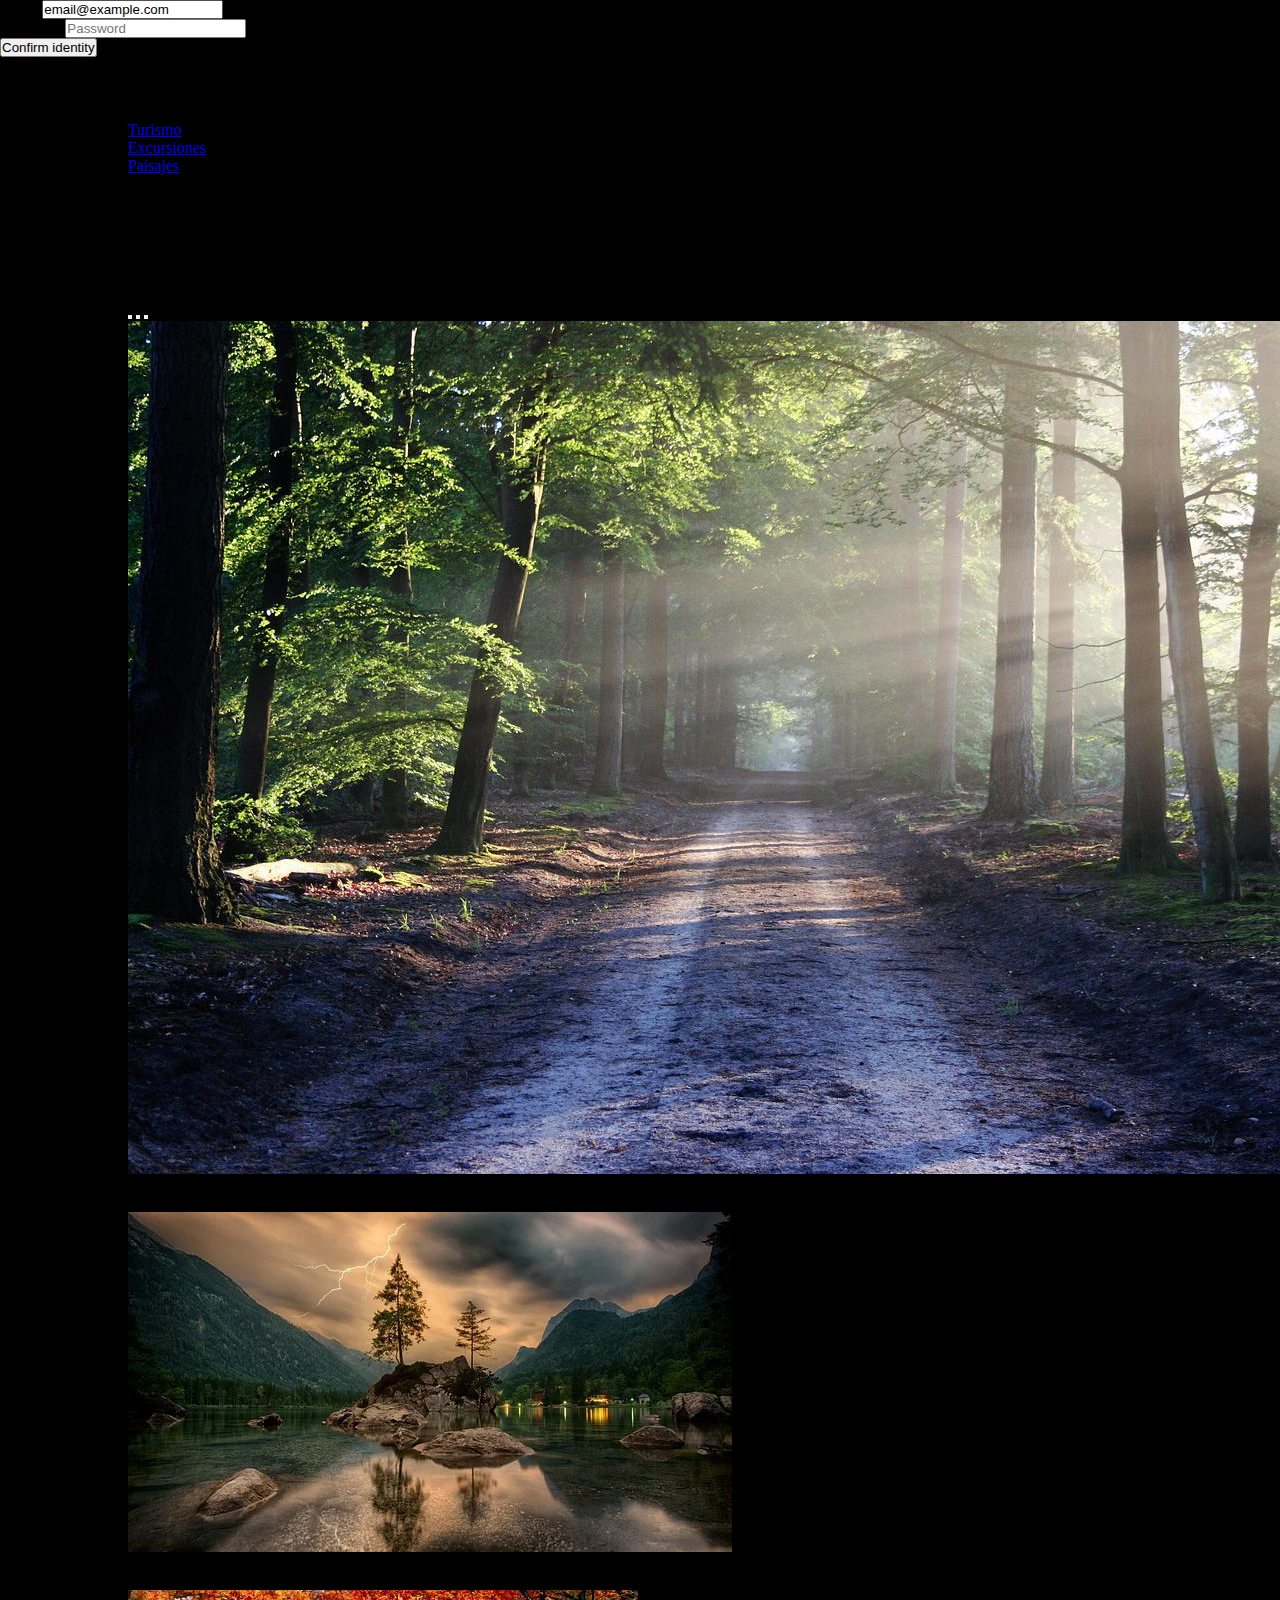
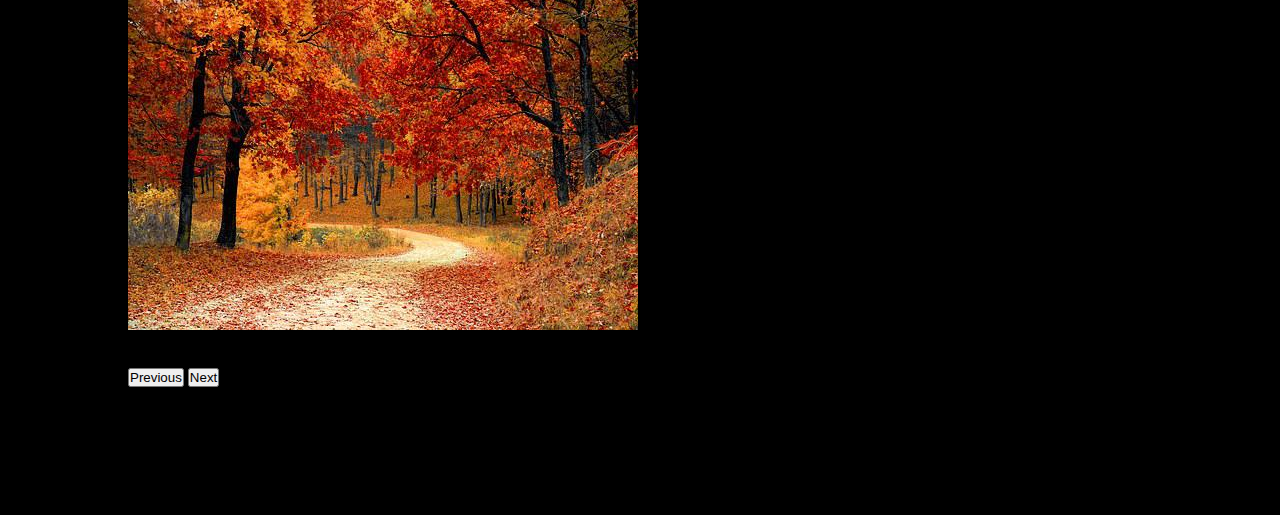
==== boostrap.html @ d8596403 "finalizo primera etapa del maqueteado con boostrap" ====
<!doctype html>
<html lang="en">
  <head>
    <link rel="stylesheet" href="estilos.css">
    <meta charset="utf-8">
    <meta name="viewport" content="width=device-width, initial-scale=1">
    <title>Bootstrap demo</title>
    <link href="https://cdn.jsdelivr.net/npm/bootstrap@5.2.0-beta1/dist/css/bootstrap.min.css" rel="stylesheet" integrity="sha384-0evHe/X+R7YkIZDRvuzKMRqM+OrBnVFBL6DOitfPri4tjfHxaWutUpFmBp4vmVor" crossorigin="anonymous">
  </head>
  <body class="intro">
    <form class="row g-3">
      <div class="col-auto">
        <label for="staticEmail2" class="visually-hidden">Email</label>
        <input type="text" readonly class="form-control-plaintext" id="staticEmail2" value="email@example.com">
      </div>
      <div class="col-auto">
        <label for="inputPassword2" class="visually-hidden">Password</label>
        <input type="password" class="form-control" id="inputPassword2" placeholder="Password">
      </div>
      <div class="col-auto">
        <button type="submit" class="btn btn-primary mb-3">Confirm identity</button>
      </div>
    </form>
    <header class="intro-dos">
        <ul class="nav nav-pills">
            <li class="nav-item">
              <a class="nav-link active" aria-current="page" href="#">Turismo</a>
            </li>
            <li class="nav-item">
              <a class="nav-link" href="#">Excursiones</a>
            </li>
            <li class="nav-item">
              <a class="nav-link" href="#">Paisajes</a>
            </li>
        </ul>
    </header>
    <section class="section__boot">
        <div id="carouselExampleCaptions" class="carousel slide" data-bs-ride="false">
            <div class="carousel-indicators">
              <button type="button" data-bs-target="#carouselExampleCaptions" data-bs-slide-to="0" class="active" aria-current="true" aria-label="Slide 1"></button>
              <button type="button" data-bs-target="#carouselExampleCaptions" data-bs-slide-to="1" aria-label="Slide 2"></button>
              <button type="button" data-bs-target="#carouselExampleCaptions" data-bs-slide-to="2" aria-label="Slide 3"></button>
            </div>
            <div class="carousel-inner">
              <div class="carousel-item active">
                <img src="boostrap/bosque.jpg" class="d-block w-100" alt="bosque">
                <div class="carousel-caption d-none d-md-block">
                  <h5>Bosque Nativo del Peru</h5>
                  <p>Peru-Lima</p>
                </div>
              </div>
              <div class="carousel-item">
                <img src="boostrap/laguna.webp" class="d-block w-100" alt="laguna">
                <div class="carousel-caption d-none d-md-block">
                  <h5>Laguna isla de pascuas</h5>
                  <p>Chile-Amererica del norte</p>
                </div>
              </div>
              <div class="carousel-item">
                <img src="boostrap/otono.jpg" class="d-block w-100" alt="otono">
                <div class="carousel-caption d-none d-md-block">
                  <h5>Bosque de canada</h5>
                  <p>Pasaje the road island </p>
                </div>
              </div>
            </div>
            <button class="carousel-control-prev" type="button" data-bs-target="#carouselExampleCaptions" data-bs-slide="prev">
              <span class="carousel-control-prev-icon" aria-hidden="true"></span>
              <span class="visually-hidden">Previous</span>
            </button>
            <button class="carousel-control-next" type="button" data-bs-target="#carouselExampleCaptions" data-bs-slide="next">
              <span class="carousel-control-next-icon" aria-hidden="true"></span>
              <span class="visually-hidden">Next</span>
            </button>
          </div>
    </section>






    <script src="https://cdn.jsdelivr.net/npm/bootstrap@5.2.0-beta1/dist/js/bootstrap.bundle.min.js" integrity="sha384-pprn3073KE6tl6bjs2QrFaJGz5/SUsLqktiwsUTF55Jfv3qYSDhgCecCxMW52nD2" crossorigin="anonymous"></script>
  </body>
</html>
---- estilos.css ----
/* color coral:#ff7f50*/
/* color de fuente :rosa:#DC143C*/
/* color dark salmon:#E9967A*/
/*color rosa viejo:#FFB6C1*/
/*#708090 */
@import url('https://fonts.googleapis.com/css2?family=Alfa+Slab+One&display=swap');

*{
    margin:0%;
    padding: 0%;
}
/* agregamos fondo color rosa a toda la pagina*/
.body__index{
    background-color: burlywood;
    

   
}
/* cabecera es la clase de heart donde le asigamos un color,ancho, alto,distancia entre los elementos*/
.cabecera{
   background-image: url(multimedia/imagenes/otno.jpg!d);
    width:100%;
    height: 250px;
    border: solid black 1px;
    object-fit: cover;
}
.inicio:hover{
    font-size: 30px;
    
}


/*logo le vamos a asignar un ancho(width)un padding left(ditancia desde la izquierda,y altura(heigt)*/
.logo{
    width:20%;
    padding:0 auto;
    height:95%;
    border: solid black 1px;
    margin-left: 7%;
    
}
/* vamos a designar a la lista del navegador, estilos"list-style(sacar subrayado e item) tipografia(font-family)y tamagno de la letra( font-weight*/
.buscador{
     border: solid black 1px;
     background-color:rgba(218, 99, 56, 0.779);
     margin-left: 5;
     margin-top:0.7%
}
.navegador__index{
    display: flex;
    flex-direction: row;
    justify-content: space-around;
    height: 40px;
}
.buscador li {
    display: flex;
    flex-direction: row;
    list-style: none;
    text-decoration: none;
    font-weight:600;
}
.buscador ul{
     text-align:left;
     padding-top: 2%;
    }
/* siempre poner el padre que seria buscador + la etiqueta que vamos a cambiar en este caso la lista (li)*/
/* a la letra le designamos colo,sacarle el subrayado, tipografia, tamano y grosor*/
 .buscador li a{
    color: black;
    text-decoration: none;
    font-family: 'Segoe UI', Tahoma, Geneva, Verdana, sans-serif;
    font-size:20px;
}
.sub__index{
    color:black;
    font-size: 40px; 
    font-family:sans-serif;
    height: auto;
    padding-top: 15%;
    padding-left: 28%;
    padding-bottom: 2%;
    font-weight:400;
    
}

h2{
    color:black;
    font-size: 40px; 
    font-family:sans-serif;
    height: auto;
    padding-top: 15%;
    padding-left: 28%;
    padding-bottom: 2%;
    font-weight:400;
   
}
.video{
 border:solid black 1px;
}
.videomo{
    padding-left: 30%;
}
section .videomo{
    display: inline;
    margin: 10px;
    height: 125px;
    padding: 0px;
    margin-top: 10px;
    padding-left: 2%;
}
/*modificar los link dandole color tipografia ,tamanos y posiscion*/
.boton .segundo{
    padding-left: 88%;
    color: black;
    text-decoration: none;
}
.parrafo{
    color:black;
    width: 100%;
    padding-top: 2%;
    font-size: 20px;
    margin-left: 0.5%;
}
.galeria{ 
    height: auto;
    width: 100%;
    padding-bottom: 5%;
    padding-top: 5%;
    padding-left: 5%;
}
.galeria .foto img{
    margin: 20px;
    height:250px;
    padding: 0px;
    border:solid black 2px;
    margin-top: 10px;
    display:inline;
}
.segundo{
    color: black;
    text-decoration:none;
    padding-top: 2%;
    padding-left: 10%;

}
.foto a{
    padding-top: 2%;
    padding-bottom: 5%;
    padding-left:3%;
}
.sociales{
    padding-top: 30%;
}
.sociales a{
    color:black;
    text-decoration: none;
    font-size: 20px;
    font-family: Impact, Haettenschweiler, 'Arial Narrow Bold', sans-serif;
    display: block;
    margin-top:0.5%;
    padding-left: 3%;
    
}
.subir{
    padding-top: 5%;
    padding-left: 80%;
}
.subir.segundo a{
    padding-top: 10%;
    padding-right: 50%;
}
/* modificacion HTML Carrera*/

.fondo_blanco{
    background-color: antiquewhite;
}
.logo__contacto{
        width:180px;
        padding:0 auto;
        height:200px;
        border: 2px black solid;
        margin-left: 5%;
        margin-top: 2%;
}
.sociales__carrera {
    display: flex;
    flex-direction: column;
    font-size: 15px;
    font-family: Impact, Haettenschweiler, 'Arial Narrow Bold', sans-serif;
    height:14%;
    width: 17%;
    background-color: indianred;
    margin-left: 80%;
    position: absolute ;
    top: 20%;
    border: 2px black solid;
  
}
.sociales__carrera a{
    text-decoration: none;
    color: white;
    font-family: sans-serif;
    padding-top: 3%;
    height: 10%;
    margin: 2%;
 
   
}
.buscador__contacto{
    padding-left: 10%;
    padding-top: 0%;
    border:black 2px solid;
    margin-top: 1.5%;
    background-color: coral;
}
   
.buscador__contacto li {
    list-style: none;
    display: inline-block;
    text-decoration: none;
    font-weight:700;
    padding: 5px 50px;
  
    }
.buscador__contacto li a{
    color: black;
    text-decoration: none;
    font-family: 'Segoe UI', Tahoma, Geneva, Verdana, sans-serif;
    font-size:20px;
   
}
/* titulos*/
h1{
    display: flex;
    justify-content: center;
    margin-top: 6%;
    color:rgba(0, 0, 0, 0.758);
    font-size: 40px; 
    font-family: 'Alfa Slab One', cursive;
    height: 5%;
    width:100%;
    font-weight:400;
   
    
}
/* cerramos con un borde blanco para poder modificar a gusto  y mover*/
h2 {
    color:black;
    font-size: 30px;
    font-family:Arial, Helvetica, sans-serif ;
    list-style: none;
    padding-top:3%;
}
.video__carrera{
    border: solid #191970 2px;
    margin-top:1%;
    margin-left: 25%;
    
    
}
.texto__contacto{
    color:black;
    padding-left: 5%;
    padding-top: 2%;
    font-size: 20px;

}
.carrera{
  padding-top: 0%;
}
/*aplicamos flex al html SERVICIOOOOOOOOOOOOOOOOOOOOOOOOOO*/
.buscador__contacto__servicio{
    padding-left: 10%;
    padding:0.5%;
    border: 2px black solid;
    margin-top: 0.5%;
    width: 100%;
    
}
.buscador__contacto__servicio li {
    list-style: none;
    display: inline-block;
    text-decoration: none;
    font-weight:700;
    padding: 5px 50px;
  
    }
.buscador__contacto__servicio li a{
    color: black;
    text-decoration: none;
    font-family: 'Segoe UI', Tahoma, Geneva, Verdana, sans-serif;
    font-size:20px;
}
.titulo{
    height: 40vh;
    width: 60vh;
    object-fit: cover;
    padding: 0;
    border: 2px black solid;
    margin: 5%;
}


.titulo__flex{
    display: flex;
    flex-direction: column;
    flex-wrap: nowrap;
    height: 250vh;
    justify-content: space-evenly;
    width: 100%;
    margin-top:4%;
    background-image: url(multimedia/imagenes/celeste.jfif);
    border: black solid 1px;
} 
.titulo__card{
    display: flex;
    flex-direction: row;
    align-items: center;
    justify-content: space-between;
    margin-right: 10%;
    
}
.titulo__card2{
    display: flex;
    flex-direction: row-reverse;
    justify-content: space-between;
    margin-left: 2%;
    align-items: center;
}

.parrafo__servicio{
    font-size: 20px;
    font-weight: 400;
    font-family: sans-serif;
}
.subtitulo{
    font-size: 40px;
    padding: 5px;
    padding-left: 5%;
    margin-bottom: 3%;
    width:100%;
    height: 3%;
}
    
.box{
    padding-right: 20%;
    padding-left: 15%;
    color: black;
   
}
.boxes{
    text-decoration: none;
    color: black;
    font-size: 20px;
    font-family: sans-serif;
}
/* empezamos a trabajar en la pagina html de galeria*/
.body__galeria{
    background-image: url(multimedia/imagenes/fondo\ de\ oficina\ \ hd.jpg);
    height:100%;
    width: 100%;
    padding-bottom: 20%;
    background-position: center;
    background-size: cover;
}
    
.header__galeria{
    width: 100%;
    border: 2px double pink;
    background-color:#D7DBDD ;
    height: 50%;
    border: white solid 3px;


}
.sociales__galeria {
    display: flex;
    flex-direction: column;
    font-size: 15px;
    font-family: Impact, Haettenschweiler, 'Arial Narrow Bold', sans-serif;
    height:30%;
    margin-left: 80%;
    align-items: flex-start;
    position:absolute ;
    top: 20%;
}
.sociales__galeria a{
    text-decoration: none;
    color: black;
    font-family: sans-serif;
    padding-top: 3%;
    height: 10%;
}
.logo__galeria{
    width:20%;
    height: 80%;
    margin-bottom:3%;
}
.buscador__galeria ul {
    display: flex;
    flex-direction: row;
    list-style: none;
    justify-content:space-evenly;
    border: solid antiquewhite 5px;
    padding: 3%;
    margin:0 auto;
    background-color:rgba(0, 0, 255, 0.051);
   

   
}
.buscador__galeria a{
    text-decoration: none;
    list-style: none;
    color: black;
    font-size: 20px;
    font-family: sans-serif;
   
   
}
.primera{
    display: flex;
    flex-direction: row;
    justify-content: space-evenly;
    padding: 40px;
    flex-wrap: wrap;
   
}
.imagenes__galeria img{
    border: solid 2px white;
    height: 200px;
    width: 250px;
    margin: 4%;
    object-fit: cover;
}



/*APLICAMOS GRID AL HTML CURSOS*/
.contenedor__cursos{
    display: grid;
    border:white solid 2px;
    grid-template-rows: 150px 150px 150px 150px 150px;
    grid-template-columns: 1fr 1fr 1fr 1fr;
    
}


.cursos__itemuno{
    grid-row-start: 1;
    grid-row-end: 3;
    grid-column-start: 1;
    grid-column-end: 3;
    border: #191970 solid 2px;
    background-color:black;
    color: white;
    font-size: 20px;
    font-family: sans-serif;
}
.cursos__itemuno iframe{
    height: 90%;
    width: 100%;
}
.cursos__itemdos{
    grid-row-start: 1;
    grid-row-end: 5;
    border: white solid 1px;
    background-color: crimson;
    color: white;
    font-size: 20px;
    font-family: sans-serif;
    font-weight: 400;


}
.cursos__itemtres{
    border: #191970 solid 2px;
    grid-column-start:1 ;
    grid-column-end: 3;
    grid-row-start:3;
    grid-row-end: 5;
    background-color: darksalmon;
    color: white;
    font-size: 20px;
    font-family: sans-serif;
    font-weight: 400;
    
}
.cursos__itemtres img{
    width:100%;
    height:100%;
    border: white solid 2px;
    
  
   
  
}
.cursos__itemcuatro{
    border: #191970 solid 2px;
   
    background-color: darkturquoise;
    color: white;
    font-size: 20px;
    font-family: sans-serif;
    font-weight: 400;
}

/*PAGINA HTML GRID ALTERNATIVA PARA PRACTICA*/
/*palabra product---banner--footer*/


.aplicando__grid{
    display: grid;
    gap: 3px;
    grid-template-columns: 250px 250px 250px 250px  250px;
    grid-template-rows: 250px 250px 250px 250px 250px ;
    background-color: white;
    margin: 0.1%;
}
.item{
    border:rgba(8, 87, 109, 0.393) solid 3px;
    background-image: url(multimedia/imagenes/cartel.jpg);
    background-repeat:round s;
    object-fit: cover;
    grid-column-start: 1;
    grid-column-end: 6;
    grid-row-start:4 ;
    grid-row-end:5 ;
    
}
.cursos{
    grid-column-start: 1;
    grid-column-end:3;
    grid-row-start: 2;
    grid-row-end: 3;
    border:white solid 2px;
    background-image: url(multimedia/imagenes/reclutamiento.webp);
    padding: 10%;
}
.detalle{
    grid-column-start:3 ;
    grid-column-end:6 ;
    grid-row-start:2 ;
    grid-row-end:3 ;
    border:white solid 2px;
    background-image: url(multimedia/imagenes/couseling.webp);
    background-size: cover;

}


.catedra{
    grid-column-start: 3;
    grid-column-end: 5;
    grid-row-start:3 ;
    grid-row-end:4 ;
    background-color: palevioletred;
    color: blanchedalmond;
    padding: 5%;
    font-size: 30px;
    font-weight: 400;
  
}
/* AGREGAMOS ANIMACION AL PARRAFO*/
.animacion{
    grid-column-end:  1;
    grid-column-start: 6;
    grid-row-start:1 ;
    grid-row-end:2 ;
    border:double white 2px;
}
.animacion{
    background-color: cadetblue;
    font-size:0;
    padding: 4%;
    color:white;
}
.animacion span{
    animation:  move 3s ease-in-out infinite;
    font-size: 5rem;
    display: inline-block;

}

@keyframes move {
    0%{
        transform: translate(-20%,0);
    }
    50%{
        text-shadow: 0 25px 50px black;
    }
    100%{
    transform: translate(50%, 0);
    }

}



.final{
    grid-column-start:1 ;
    grid-column-end: 3;
    grid-row-start:3 ;
    grid-row-end:4;
    border:white solid 3px;
    background-image: url(multimedia/imagenes/coaching.jpg);
    background-size: cover;
}

.dos{
    grid-column-start:5 ;
    grid-column-end: 6;
    grid-row-start:3 ;
    grid-row-end:4;
    border: grey solid 3px;
    background-size: cover;
    background-image: url(multimedia/imagenes/recurso3\ footer.jfif);
}
/*agregamos parametros para responsive de mobile tablet y destok*/
@media only screen and (max-width:480px){
 body{
        background-color:blue;
    }
.magic{
    padding: 12px;
    
}
}
@media only screen and (min-width:481px) and (max-width:960px){
    body{
        background-color:black;
    }
}
@media only screen and (min-width:961px){
    body{
        background-color: white;
    }
}
/*comenzando a usar la herramienta BOOSTRAP*/
.intro{
    background-color: black;
  
}

.section__boot{
    width: 100%;
    height: 100%;
    padding: 10%;
    border:grey
}
.intro-dos{
    padding-top: 5%;
    padding-left: 10%;
}
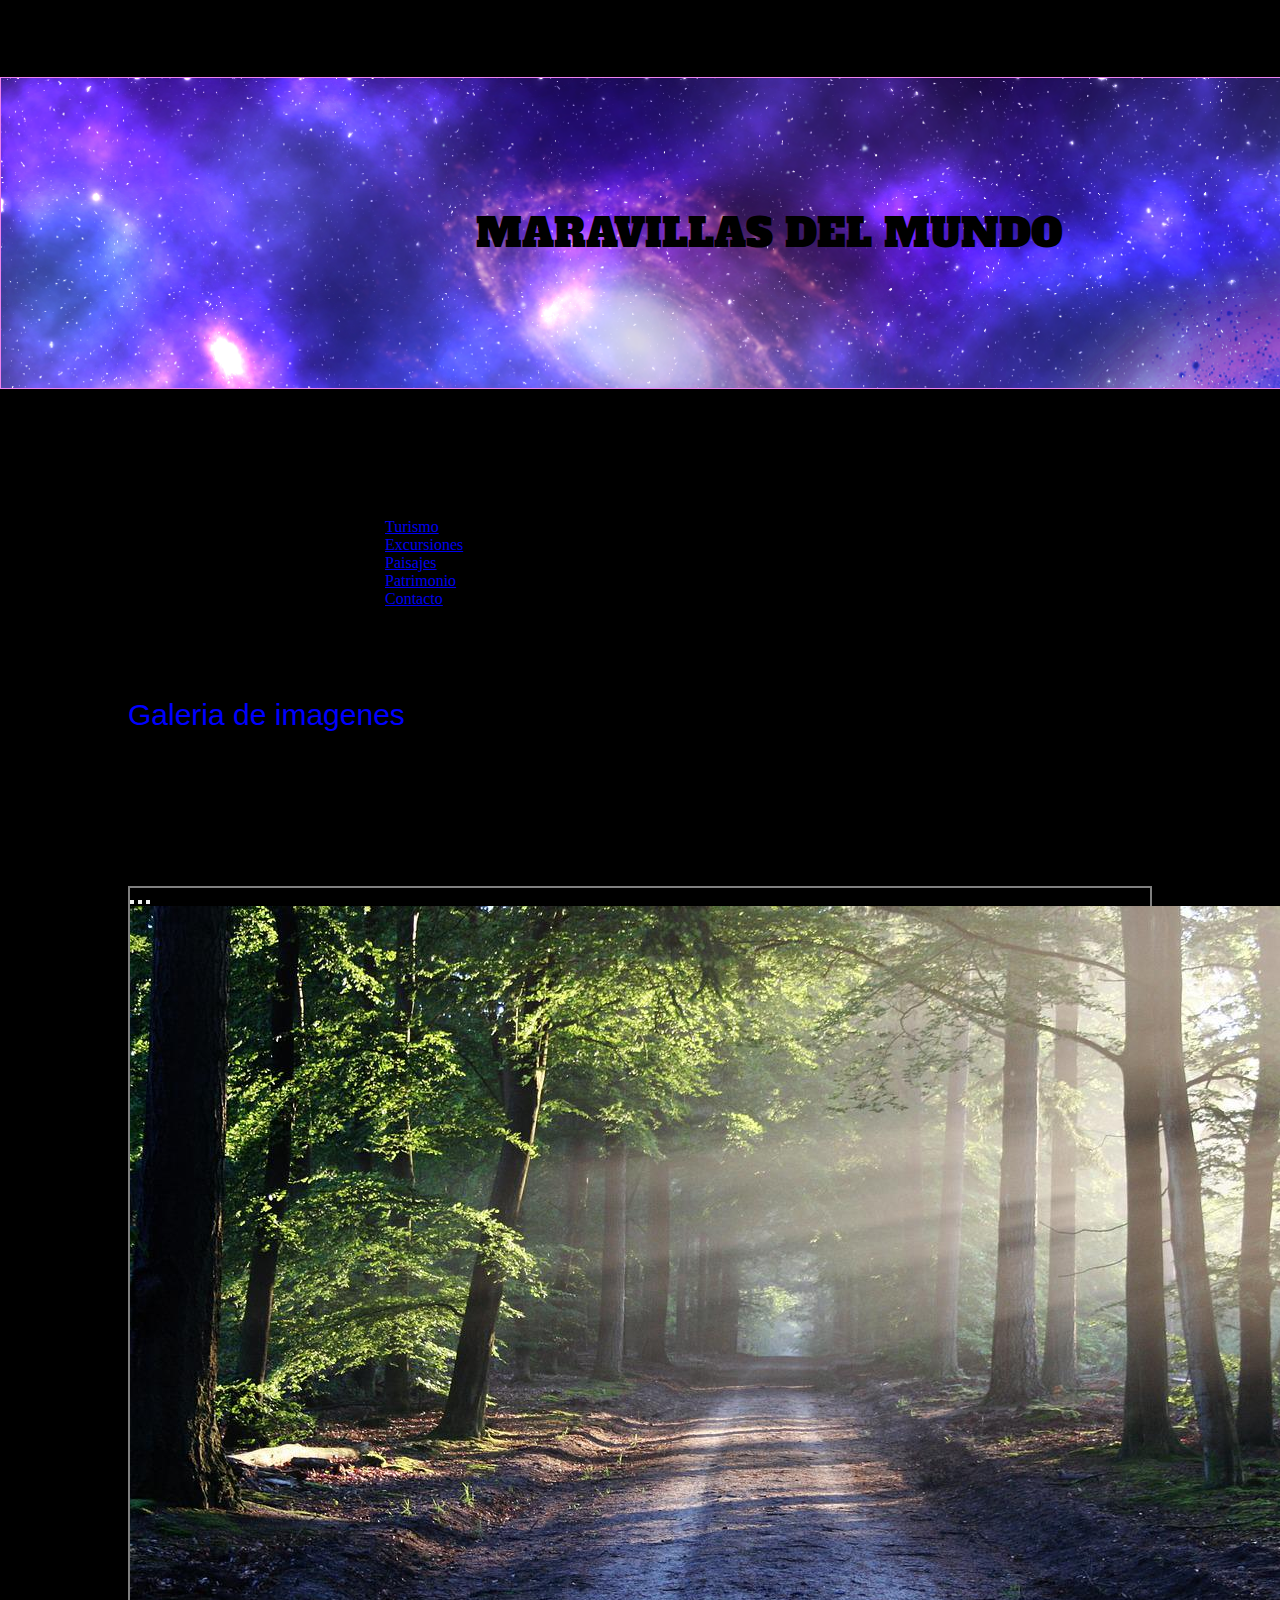
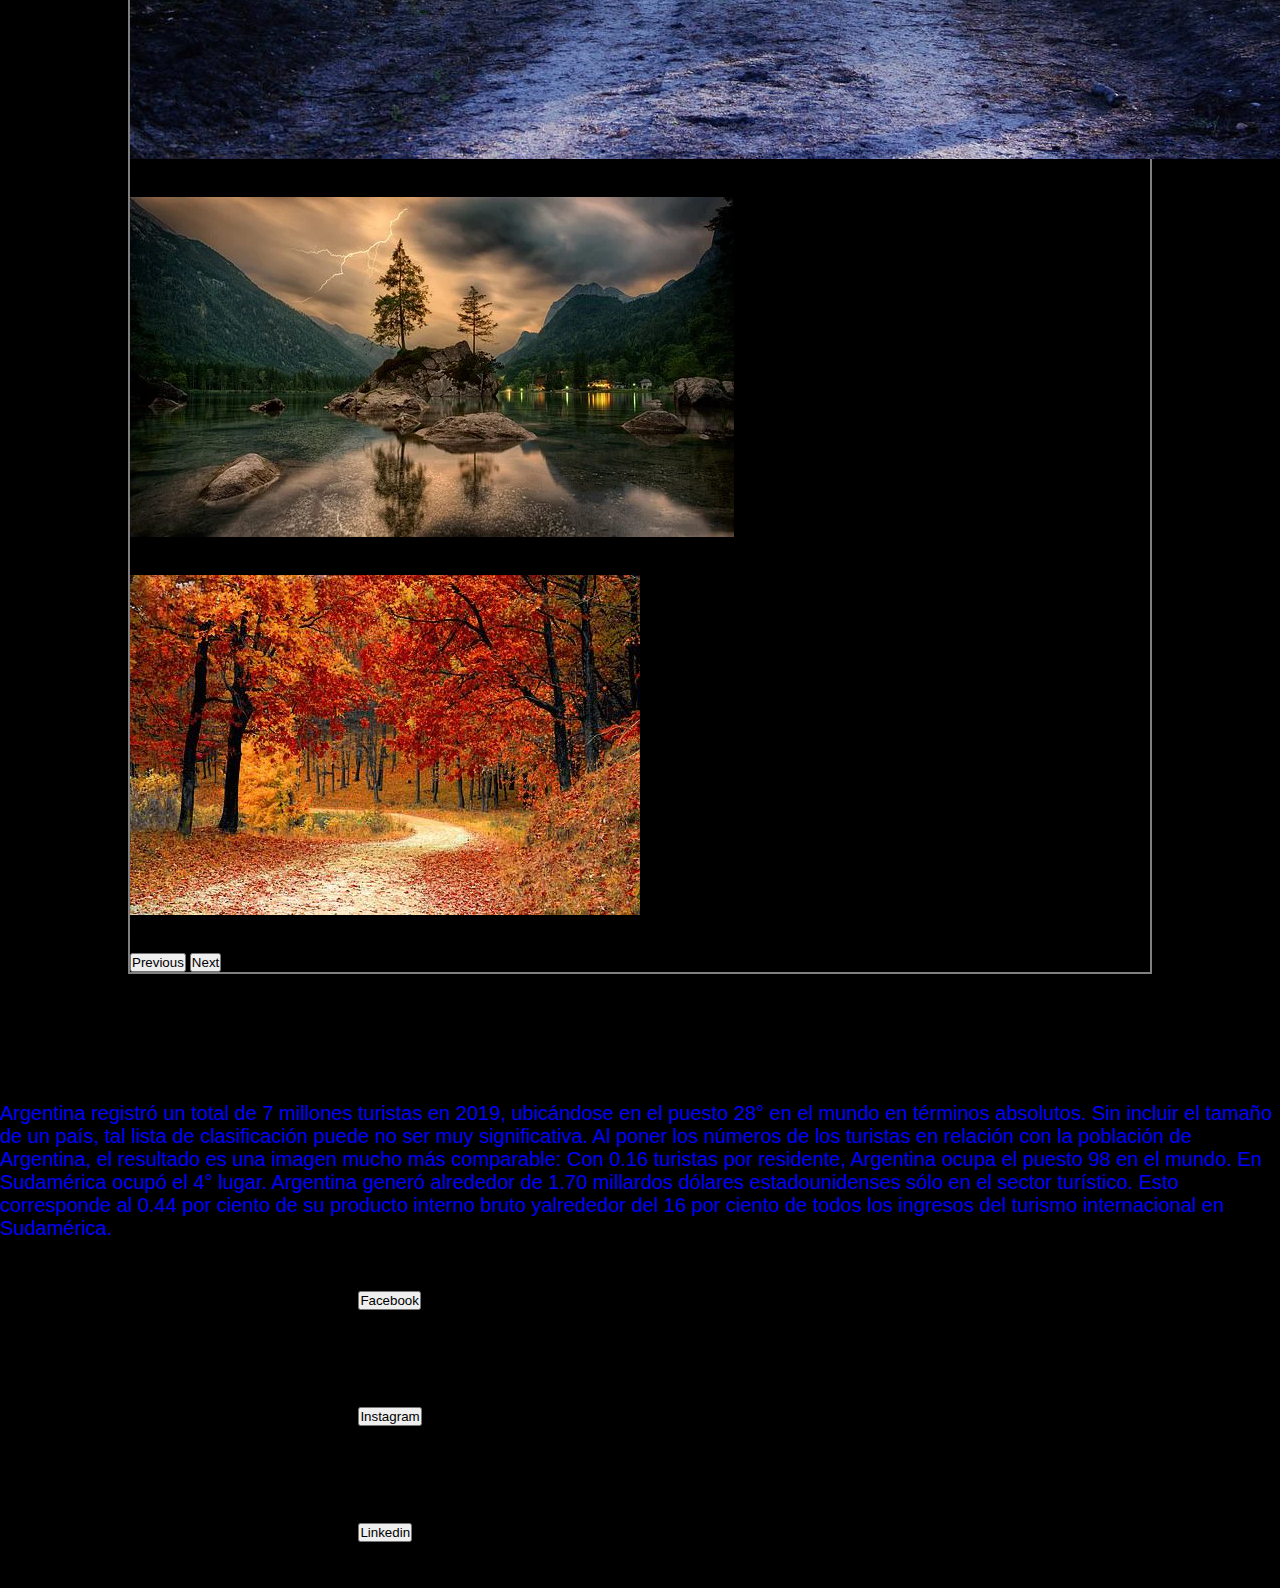
==== commit 8079ee43: "terminando el footer con boostrap para entrega de la consigna" ====
--- a/boostrap.html
+++ b/boostrap.html
@@ -8,32 +8,29 @@
     <link href="https://cdn.jsdelivr.net/npm/bootstrap@5.2.0-beta1/dist/css/bootstrap.min.css" rel="stylesheet" integrity="sha384-0evHe/X+R7YkIZDRvuzKMRqM+OrBnVFBL6DOitfPri4tjfHxaWutUpFmBp4vmVor" crossorigin="anonymous">
   </head>
   <body class="intro">
-    <form class="row g-3">
-      <div class="col-auto">
-        <label for="staticEmail2" class="visually-hidden">Email</label>
-        <input type="text" readonly class="form-control-plaintext" id="staticEmail2" value="email@example.com">
-      </div>
-      <div class="col-auto">
-        <label for="inputPassword2" class="visually-hidden">Password</label>
-        <input type="password" class="form-control" id="inputPassword2" placeholder="Password">
-      </div>
-      <div class="col-auto">
-        <button type="submit" class="btn btn-primary mb-3">Confirm identity</button>
-      </div>
-    </form>
+    
+      
+      <h1 class="intro__boot">MARAVILLAS DEL MUNDO</h1>
     <header class="intro-dos">
         <ul class="nav nav-pills">
             <li class="nav-item">
-              <a class="nav-link active" aria-current="page" href="#">Turismo</a>
+              <a class="nav-link active" aria-current="page" href="https://www.argentina.travel/es">Turismo</a>
             </li>
             <li class="nav-item">
-              <a class="nav-link" href="#">Excursiones</a>
+              <a class="nav-link" href="https://www.getyourguide.es/-l1570/-tc172/?cmp=bing&campaign_id=434040599&adgroup_id=1244647773125106&target_id=kwd-77790825345922&match_type=e&ad_id=77790640058657&msclkid=79812eed481812f2d1d94c51bfbfd60b&loc_physical_ms=160779&feed_item_id=&keyword=machu%20picchu%20excursions&partner_id=CD951&utm_medium=paid_search&utm_source=bing&utm_campaign=dc%3D15%3Ape%7Clc%3D1570%3Amachu%20picchu%7Cct%3Dcore%7Cln%3D29%3Aen%7Ctc%3Dall&utm_term=machu%20picchu%20excursions&gclsrc=3p.ds&visitor-id=V7Q8SHELDXZ1PS75RBQB2AXGFVK8GWSY&locale_autoredirect_optout=true">Excursiones</a>
             </li>
             <li class="nav-item">
-              <a class="nav-link" href="#">Paisajes</a>
+              <a class="nav-link" href="https://www.nationalgeographic.com.es/temas/paisajes">Paisajes</a>
+            </li>
+            <li class="nav-item">
+              <a class="nav-link" href="https://www.patrimonionacional.es/">Patrimonio</a>
+            </li>
+            <li class="nav-item">
+              <a class="nav-link" href="#">Contacto</a>
             </li>
         </ul>
     </header>
+    <h2 class="intro__bootdos">Galeria de imagenes</h2>
     <section class="section__boot">
         <div id="carouselExampleCaptions" class="carousel slide" data-bs-ride="false">
             <div class="carousel-indicators">
@@ -74,6 +71,46 @@
             </button>
           </div>
     </section>
+    <p class="turismo__argentina">Argentina registró un total de 7 millones turistas en 2019, ubicándose en el puesto 28° en el mundo en términos absolutos.
+
+Sin incluir el tamaño de un país, tal lista de clasificación puede no ser muy significativa. Al poner los números de los turistas en relación con la población de Argentina, el resultado es una imagen mucho más comparable: Con 0.16 turistas por residente, Argentina ocupa el puesto 98 en el mundo. En Sudamérica ocupó el 4° lugar.
+
+Argentina generó alrededor de 1.70 millardos dólares estadounidenses sólo en el sector turístico. Esto corresponde al 0.44 por ciento de su producto interno bruto yalrededor del 16 por ciento de todos los ingresos del turismo internacional en Sudamérica.</p>
+<main>
+  <div class="accordion accordion-flush" id="accordionFlushExample">
+    <div class="accordion-item">
+      <h2 class="accordion-header" id="flush-headingOne">
+        <button class="accordion-button collapsed" type="button" data-bs-toggle="collapse" data-bs-target="#flush-collapseOne" aria-expanded="false" aria-controls="flush-collapseOne">
+          Facebook
+
+        </button>
+      </h2>
+      <div id="flush-collapseOne" class="accordion-collapse collapse" aria-labelledby="flush-headingOne" data-bs-parent="#accordionFlushExample">
+        <div class="accordion-body">Seguinos en nuestra redes sociales<code>  Cristian Roldan.net</code> </div>
+      </div>
+    </div>
+    <div class="accordion-item">
+      <h2 class="accordion-header" id="flush-headingTwo">
+        <button class="accordion-button collapsed" type="button" data-bs-toggle="collapse" data-bs-target="#flush-collapseTwo" aria-expanded="false" aria-controls="flush-collapseTwo">
+          Instagram
+        </button>
+      </h2>
+      <div id="flush-collapseTwo" class="accordion-collapse collapse" aria-labelledby="flush-headingTwo" data-bs-parent="#accordionFlushExample">
+        <div class="accordion-body">Descubri las mejores vista <code>  Cristian Roldan/Instagram </code>    </div>
+      </div>
+    </div>
+    <div class="accordion-item">
+      <h2 class="accordion-header" id="flush-headingThree">
+        <button class="accordion-button collapsed" type="button" data-bs-toggle="collapse" data-bs-target="#flush-collapseThree" aria-expanded="false" aria-controls="flush-collapseThree">
+          Linkedin
+        </button>
+      </h2>
+      <div id="flush-collapseThree" class="accordion-collapse collapse" aria-labelledby="flush-headingThree" data-bs-parent="#accordionFlushExample">
+        <div class="accordion-body">Guias, Excursiones busca lo mejores guias<code> Cris Roldan/Usuario main</code></div>
+      </div>
+    </div>
+  </div>
+</main>
 
 
 
--- a/estilos.css
+++ b/estilos.css
@@ -641,17 +641,48 @@
     background-color: black;
   
 }
+.intro__boot{
+    color: black;
+    font-weight: 400;
+    background-size: cover;
+    padding: 10%;
+    background-image: url(multimedia/imagenes/espacio.png!d);
+    border: violet 0.5px solid;
+
+}
+
 
 .section__boot{
-    width: 100%;
-    height: 100%;
-    padding: 10%;
-    border:grey
+   margin: 10%;
+   border: 2px solid grey;
+   
 }
 .intro-dos{
-    padding-top: 5%;
+    padding-top: 10%;
+    padding-left: 30%;
+    border:black solid 1px;
+    
+}
+.intro__bootdos{
+    display: flex;
     padding-left: 10%;
-}
+    color: blue;
+    margin-top: 4%;
+ }
+ .turismo__argentina{
+    color: blue;
+    font-family: sans-serif;
+    font-size: 20px;
+}
+.acordeon{
+    background-color: black;
+}
+.accordionFlushExample.accordion.accordion-flush{
+    background-color: black;
+}
+
+
+
 
 
     
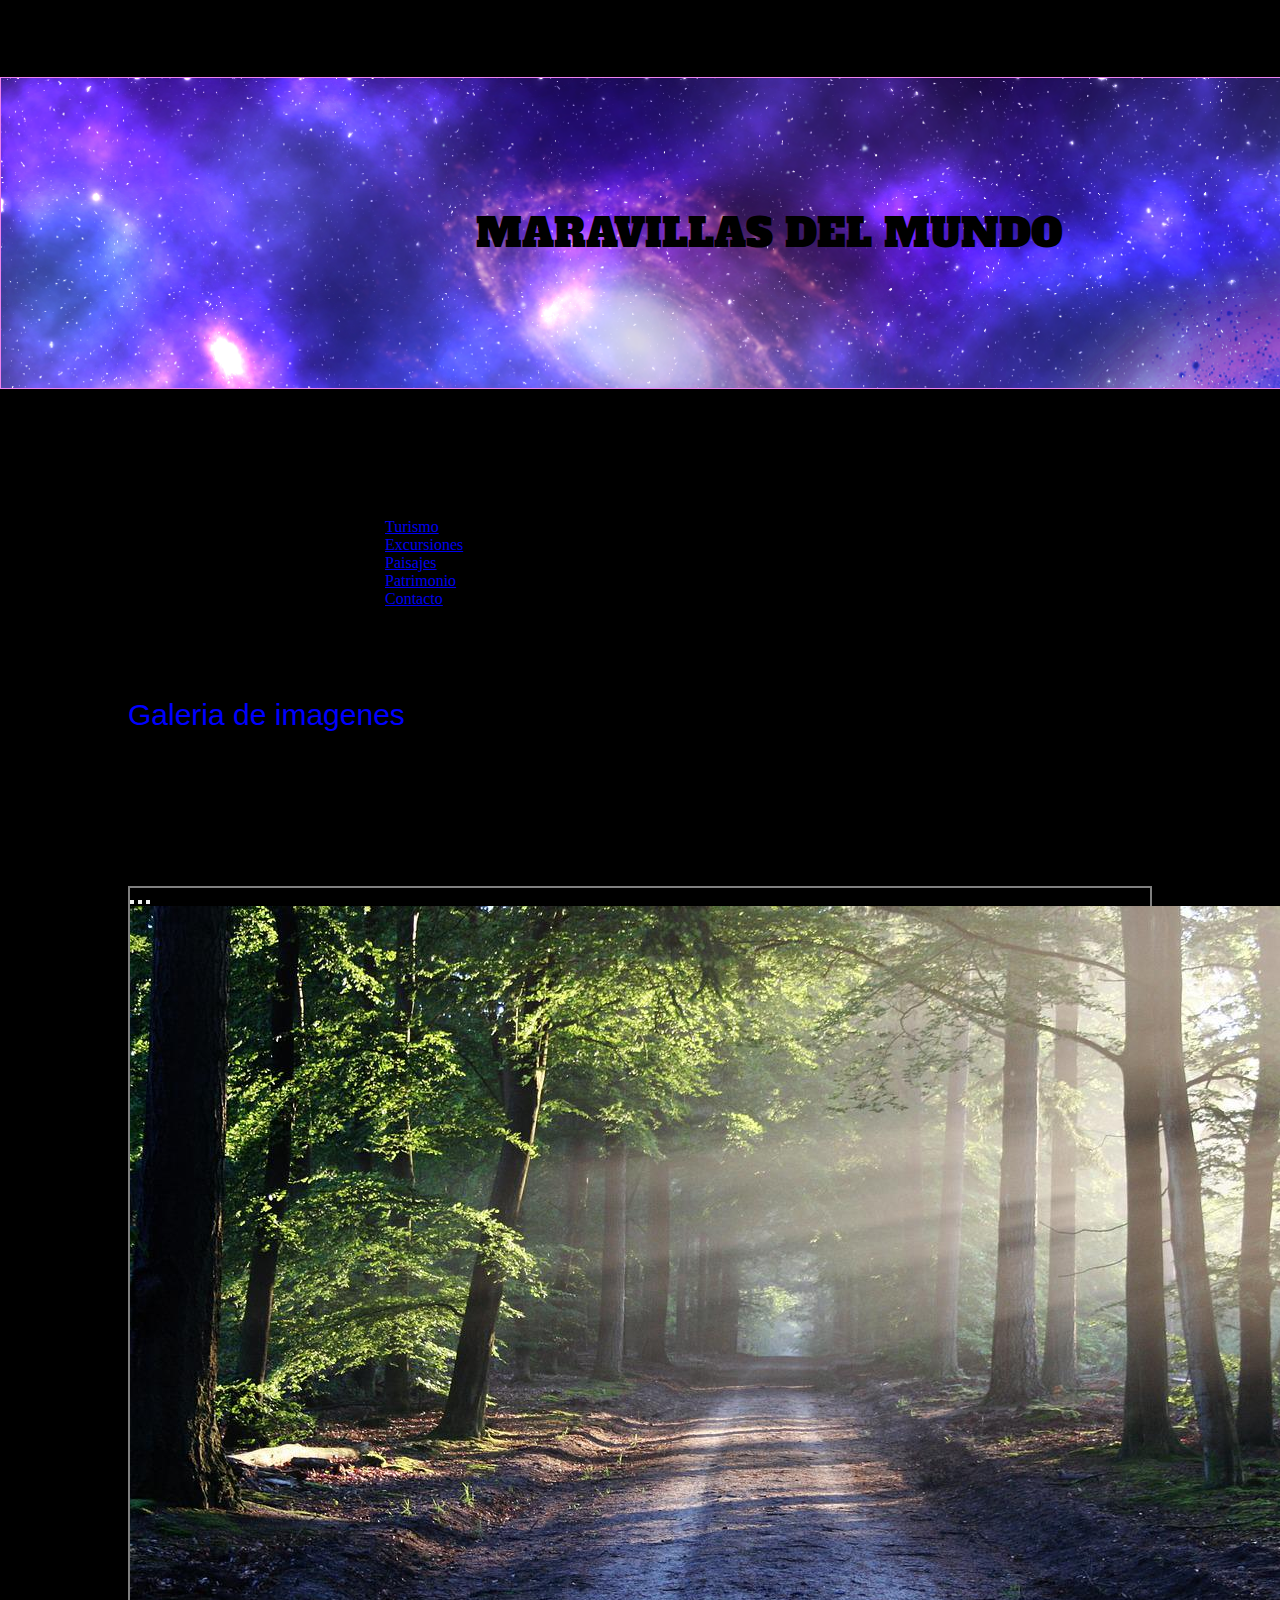
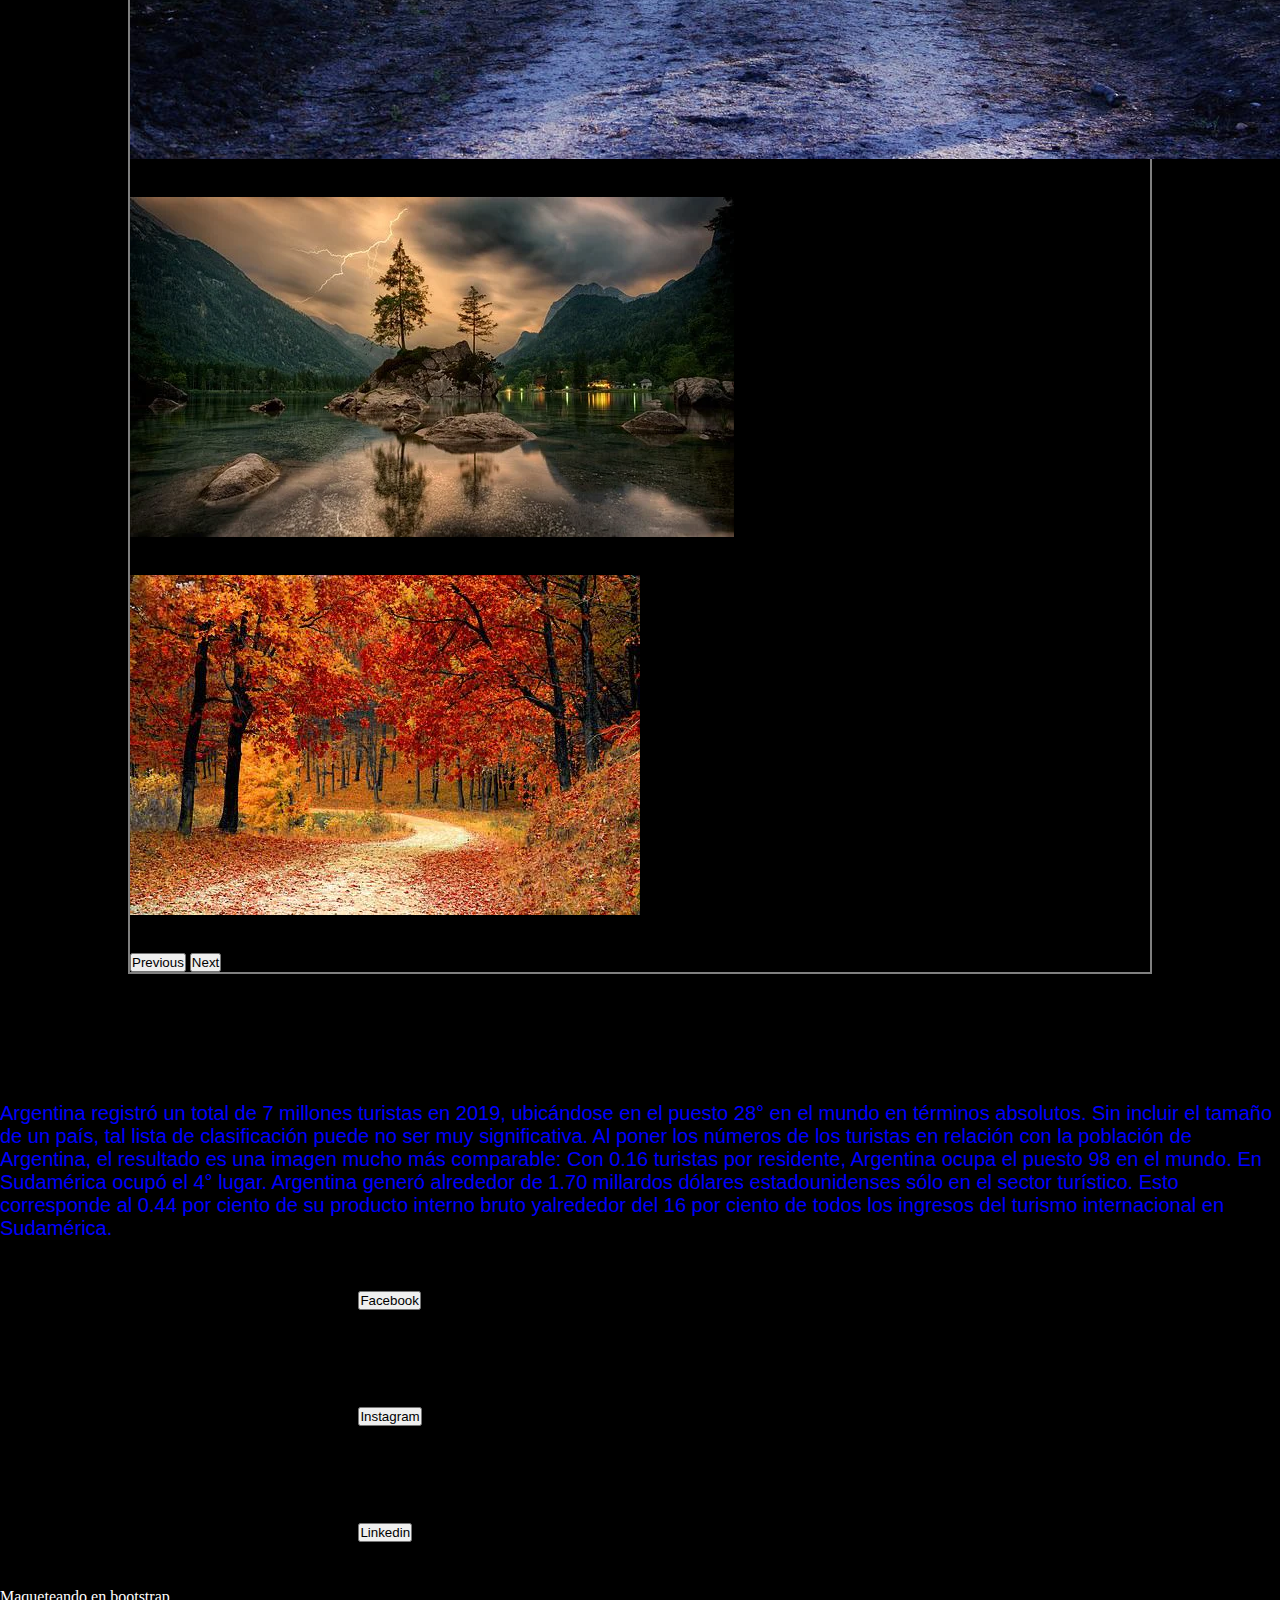
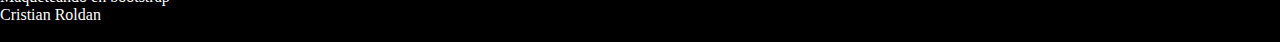
==== commit 2cd49b5e: "realizando footer con bootstrap" ====
--- a/boostrap.html
+++ b/boostrap.html
@@ -111,6 +111,18 @@
     </div>
   </div>
 </main>
+<footer class="footer_boot">
+  <p class="placeholder-glow">
+    <span class="placeholder col-12">Maqueteando en bootstrap</span>
+  </p>
+  
+  <p class="placeholder-wave">
+    <span class="placeholder col-12">Cristian Roldan</span>
+  </p>saas
+  
+
+
+</footer>
 
 
 
--- a/estilos.css
+++ b/estilos.css
@@ -680,6 +680,12 @@
 .accordionFlushExample.accordion.accordion-flush{
     background-color: black;
 }
+.placeholder-glow{ 
+    color:white;
+}
+.placeholder-wave{
+    color:white
+}
 
 
 
